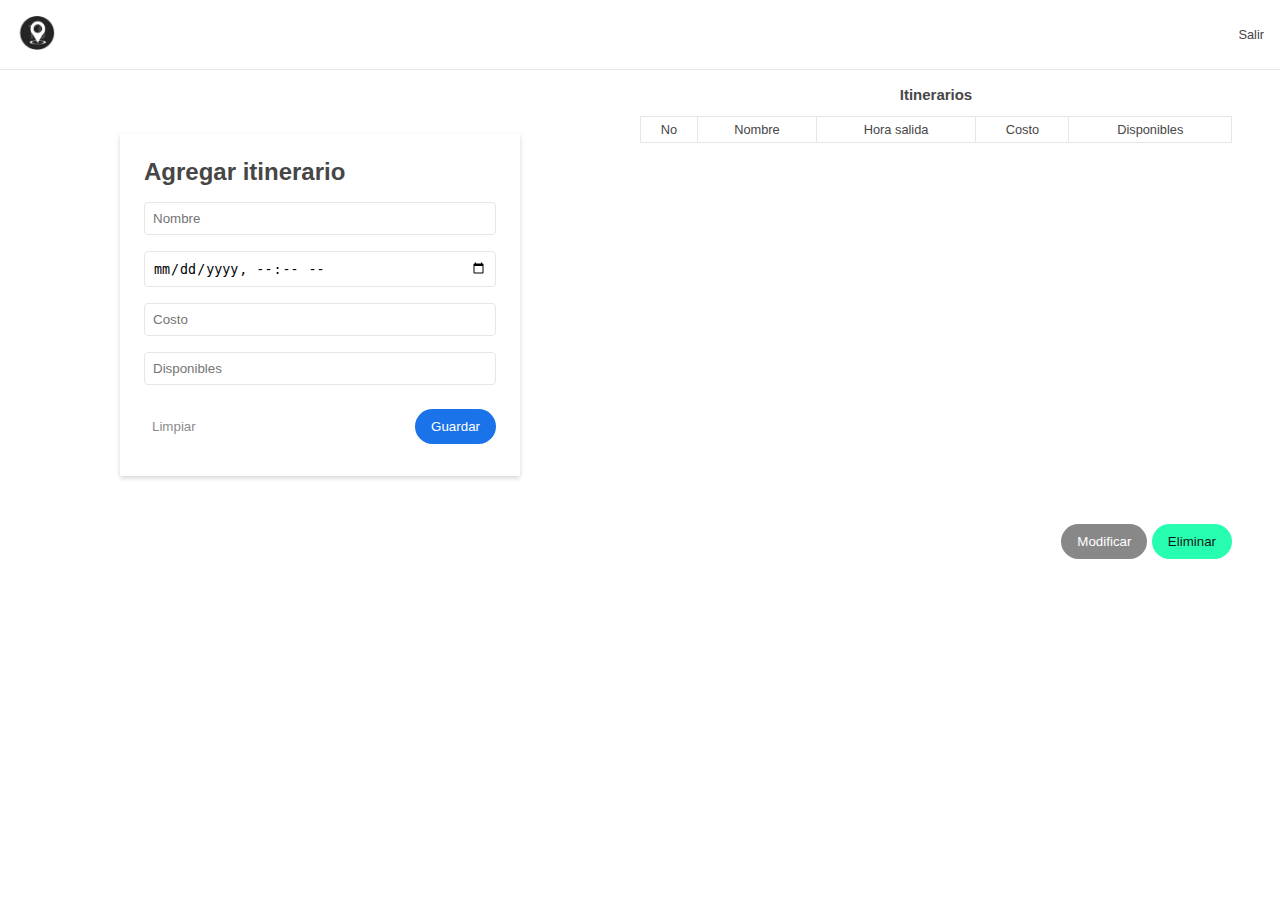
==== admin.html @ 1797c6ad "add /admin, change styles" ====
<!DOCTYPE html>
<html lang="en">
  <head>
    <meta charset="UTF-8" />
    <meta name="viewport" content="width=device-width, initial-scale=1.0" />
    <title>Trip go | Administración</title>
    <link rel="stylesheet" href="styles/admin.css" />
  </head>
  <body>
    <main>
      <!-- HEADER -->
      <ul class="header">
        <li>
          <img src="/img/Icono.png" alt="" class="logo" />
        </li>
        <li>
          <a href="/signin.html">Salir</a>
        </li>
      </ul>
      <form class="form-itineraries">
        <fieldset>
          <legend>
            <h2>Agregar itinerario</h2>
          </legend>
          <input type="text" placeholder="Nombre" />
          <input type="datetime-local" />
          <input type="number" placeholder="Costo" />
          <input type="number" placeholder="Disponibles" />
          <div class="btn-group">
            <input type="reset" value="Limpiar" />
            <input type="submit" value="Guardar" />
          </div>
        </fieldset>
      </form>
      <!-- TABLA DE ITINERARIOS -->
      <table id="itinerary-table">
        <caption>
          <h3>Itinerarios</h3>
        </caption>
        <thead>
          <tr>
            <th>No</th>
            <th>Nombre</th>
            <th>Hora salida</th>
            <th>Costo</th>
            <th>Disponibles</th>
          </tr>
        </thead>
        <tbody>
          <template id="itinerary-template">
            <tr>
              <td id="itinerary-number"></td>
              <td id="itinerary-name"></td>
              <td id="itinerary-date-time"></td>
              <td id="itinerary-price"></td>
              <td id="itinerary-available"></td>
            </tr>
          </template>
        </tbody>
      </table>
      <!-- OPERACIONES: CRUD -->
      <div class="btn-group">
        <button class="modify-btn">Modificar</button>
        <button class="delete-btn">Eliminar</button>
      </div>
    </main>
    <script src="scripts/admin.js"></script>
  </body>
</html>
---- styles/admin.css ----
:root {
  --border: 1px solid rgb(230, 230, 230);
  --primary-btn-color: rgb(26, 115, 232);
  --secondary-btn-color: rgb(140, 140, 140);
  --tertiary-btn-color: #28feaf;
  --tertiary-btn-fg: #181818;
  --primary-font-color: rgb(70, 70, 70);
  --primary-border-radius: 4px;
  --secondary-border-radius: 22px;
  --danger-color: rgb(199, 25, 25);
}

* {
  margin: 0;
  padding: 0;
  box-sizing: border-box;
}

body {
  font-family: Verdana, Geneva, Tahoma, sans-serif;
}
main {
  display: grid;
  grid-template-columns: repeat(2, 1fr);
}
.header {
  grid-column: 1/-1;
  border-bottom: var(--border);
  margin-bottom: 1rem;
  padding: 1rem;
  display: flex;
  list-style: none;
  align-items: center;
  justify-content: space-between;
}
.header li {
  color: var(--primary-font-color);
  font-size: 0.8rem;
}

.logo {
  width: 40px;
}

.header a {
  text-decoration: none;
  color: inherit;
}

.form-itineraries {
  box-shadow: 0 2px 4px rgba(0, 0, 0, 0.1), 0 2px 6px rgba(0, 0, 0, 0.07);
  border: none;
  width: 100%;
  max-width: 400px;
  margin: auto;
  margin-bottom: 2rem;
  margin-top: 3rem;
  padding: 1.5rem;
}

.form-itineraries fieldset {
  border: none;
  display: flex;
  flex-direction: column;
  gap: 1rem;
}

.form-itineraries h2 {
  padding-bottom: 1rem;
  color: var(--primary-font-color);
}

.form-itineraries input {
  border: var(--border);
  padding: 0.5rem;
  border-radius: var(--primary-border-radius);
}

.form-itineraries .btn-group {
  display: flex;
  justify-content: space-between;
  margin-top: 0.5rem;
  margin-bottom: 0.5rem;
}

.form-itineraries input[type='reset'] {
  border: none;
  color: var(--secondary-btn-color);
  background-color: transparent;
  cursor: pointer;
}

.form-itineraries input[type='submit'] {
  border-radius: var(--secondary-border-radius);
  color: white;
  background-color: var(--primary-btn-color);
  border: none;
  padding: 0 16px;
  height: 35px;
  cursor: pointer;
}

table,
table :is(td, th) {
  border: var(--border);
  border-collapse: collapse;
  padding: 0.3rem;
  font-size: 0.9rem;
  color: var(--primary-font-color);
  font-size: 0.8rem;
  font-weight: lighter;
}

table caption {
  color: var(--primary-font-color);
  margin-bottom: 0.8rem;
}

table,
table + .btn-group {
  margin-right: 3rem;
}

table + .btn-group {
  grid-column: 1/-1;
  margin-left: auto;
  margin-top: 1rem;
}

table + .btn-group button {
  padding: 0 16px;
  height: 35px;
  cursor: pointer;
  border-radius: var(--secondary-border-radius);
  border: none;
  color: white;
}

table + .btn-group .modify-btn {
  background-color: rgb(136, 136, 136);
}

table + .btn-group .delete-btn {
  background-color: var(--tertiary-btn-color);
  color: var(--tertiary-btn-fg);
}
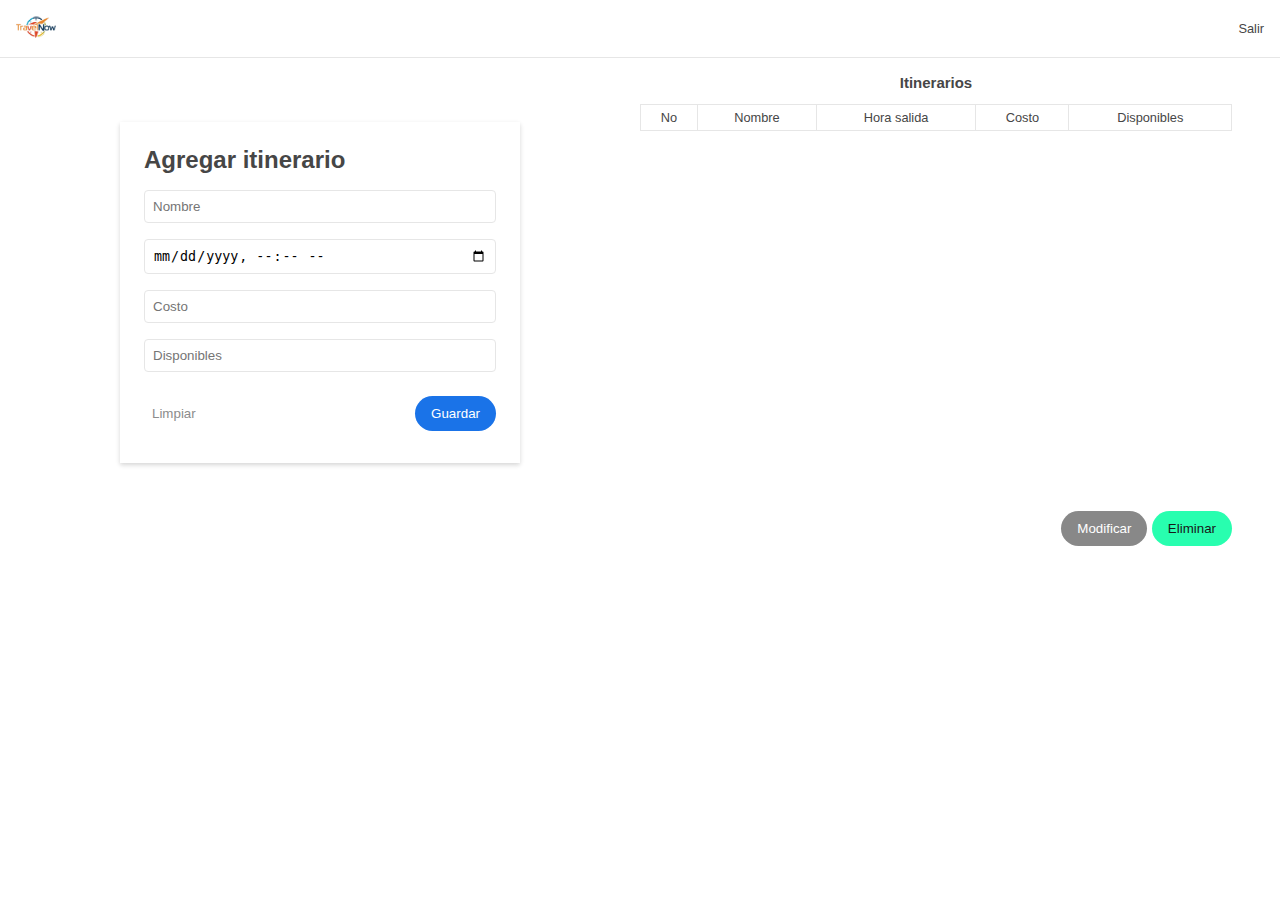
==== commit 0ec6de17: "Update admin.html" ====
--- a/admin.html
+++ b/admin.html
@@ -11,10 +11,10 @@
       <!-- HEADER -->
       <ul class="header">
         <li>
-          <img src="/img/Icono.png" alt="" class="logo" />
+          <img src="/img/logo.png" alt="" class="logo" />
         </li>
         <li>
-          <a href="/signin.html">Salir</a>
+          <a href="/signin.html" id="signout-ancle">Salir</a>
         </li>
       </ul>
       <form class="form-itineraries">
